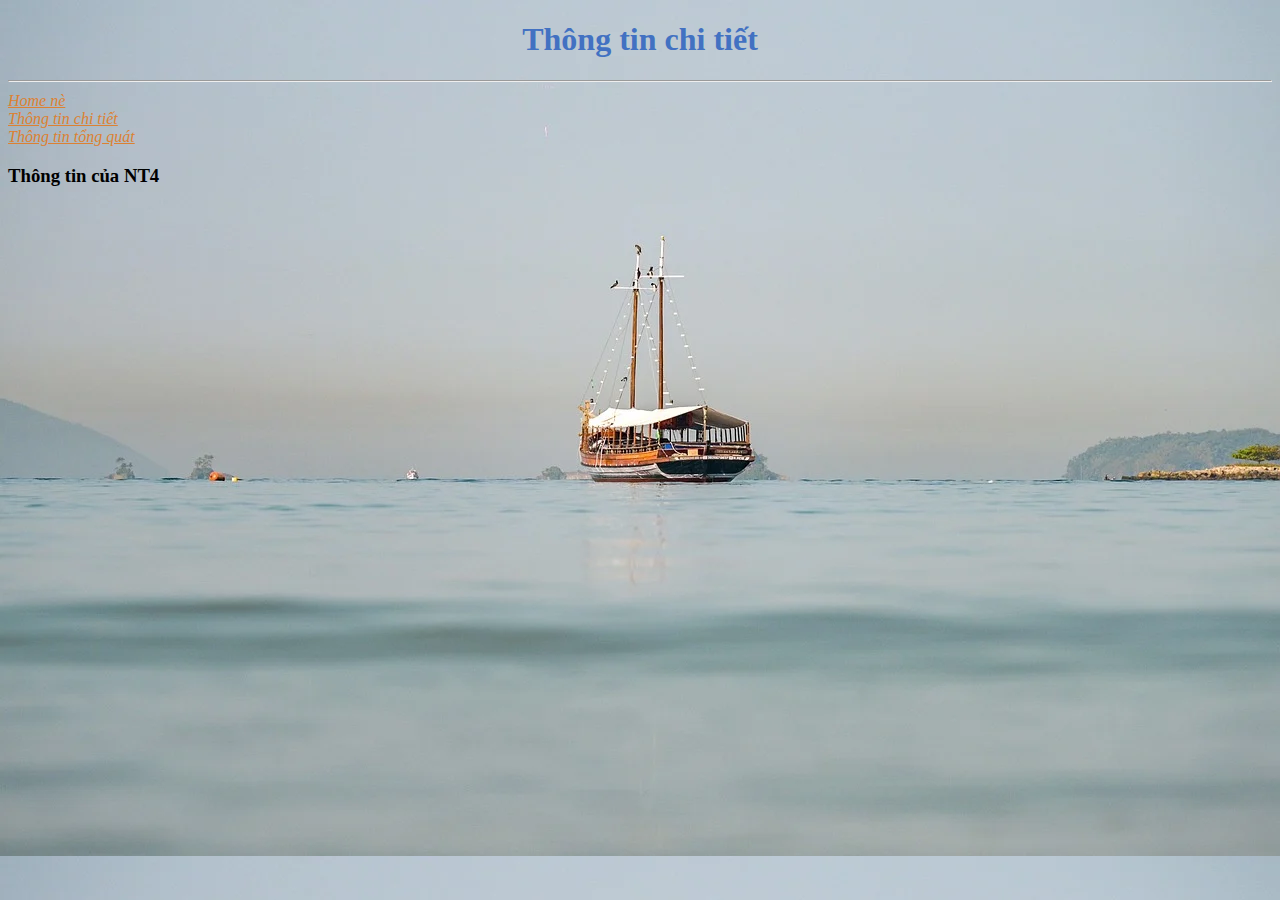
==== thongtinchitiet.html @ 515b4a9f "first commit" ====
<!DOCTYPE html>
<html lang="en">
  <head>
    <meta charset="UTF-8" />
    <meta name="viewport" content="width=device-width, initial-scale=1.0" />
    <link rel="stylesheet" href="test.css" type="text/css" />
    <title>Thongtinchitiet</title>
  </head>
  <body>
    <h1>Thông tin chi tiết</h1>
    <hr />
    <a href="./index.html">Home nè </a>
    <br />
    <a href="./thongtinchitiet.html">Thông tin chi tiết </a>
    <br />
    <a href="./thongtin.html">Thông tin tổng quát </a>
    <h3>Thông tin của NT4</h3>
  </body>
</html>
---- test.css ----
h1 {
  color: rgb(66, 113, 194);
  text-align: center;
}
b {
  color: rgb(97, 179, 220);
  font-style: oblique;
  font-size: 20px;
}
th {
  color: rgb(224, 112, 43);
}
a {
  color: rgb(220, 129, 50);
  font-style: italic;
}
hr {
  font-size: 20px;
}
body {
  background-image: url(./Pictures/beach-9027513_1280.webp);
}
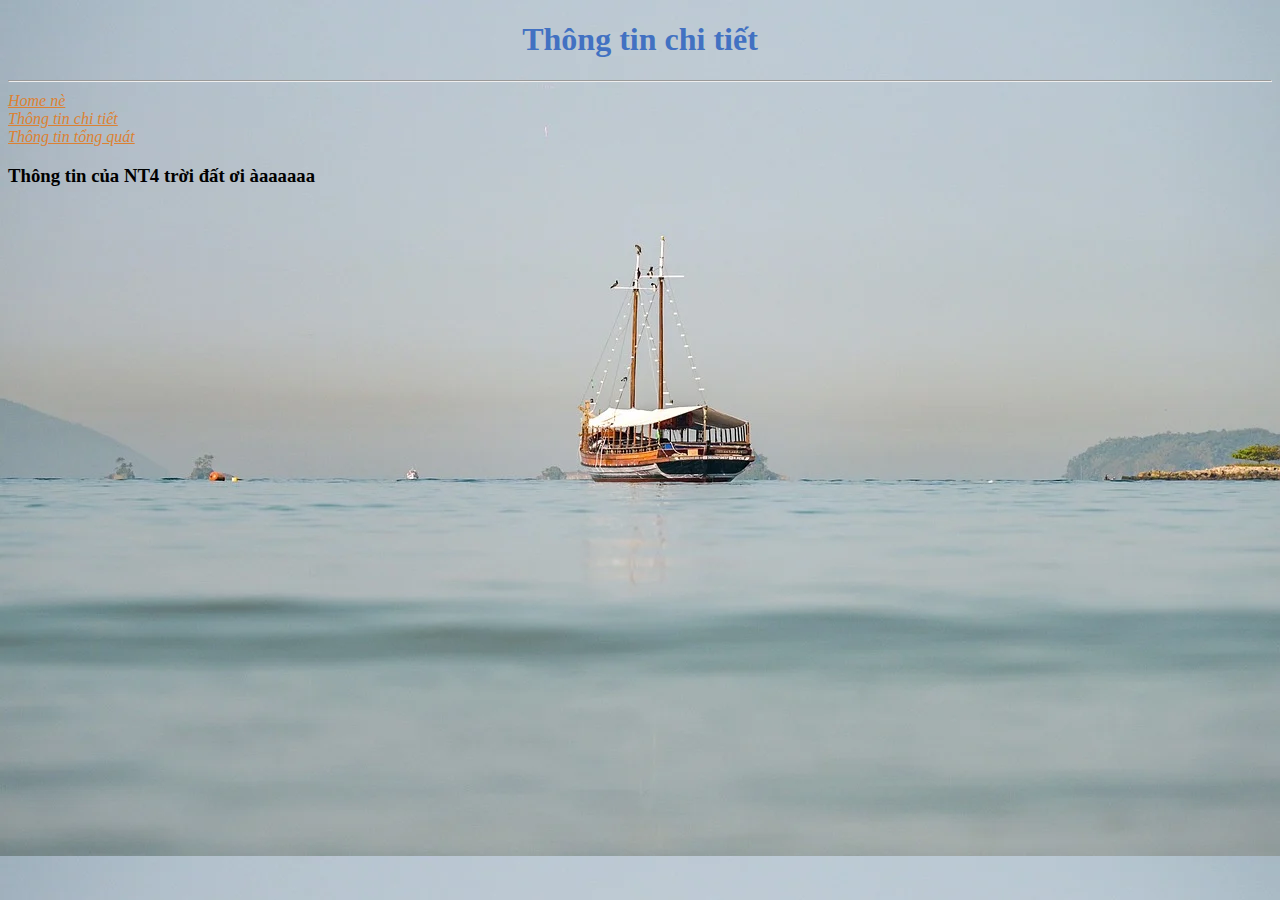
==== commit 04df6e35: "t  mơi x" ====
--- a/thongtinchitiet.html
+++ b/thongtinchitiet.html
@@ -14,6 +14,8 @@
     <a href="./thongtinchitiet.html">Thông tin chi tiết </a>
     <br />
     <a href="./thongtin.html">Thông tin tổng quát </a>
-    <h3>Thông tin của NT4</h3>
+    <h3>Thông tin của NT4
+    trời đất ơi àaaaaaa
+    </h3>
   </body>
 </html>
